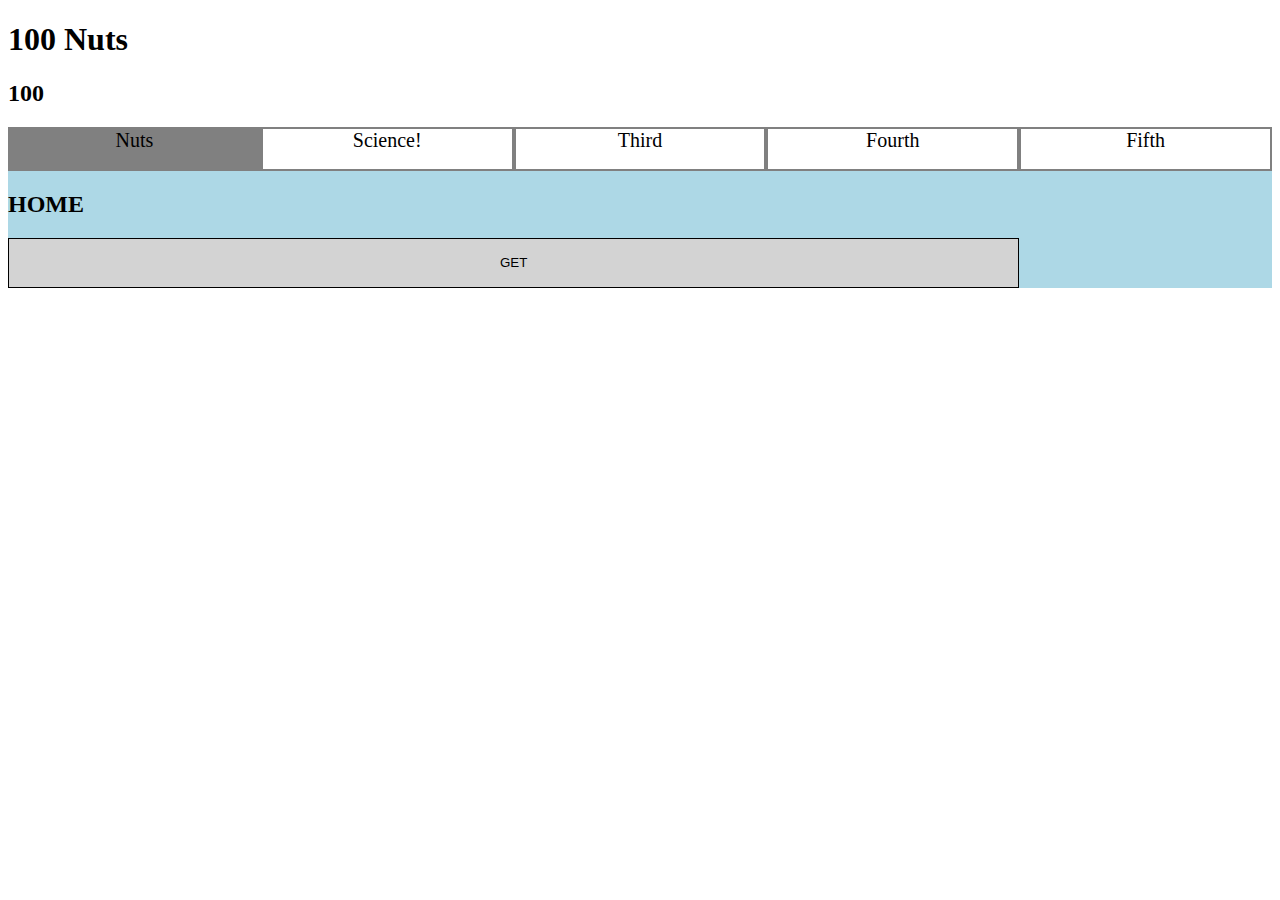
==== index2.html @ 5a5a3cb2 "Farm and buy working. Cost increase is good." ====
<!DOCTYPE html>
<html>

<head>
  <meta charset="utf-8">
  <meta name="viewport" content="width=device-width">
  <title>Nuts</title>
  <link href="style/style.css" rel="stylesheet" type="text/css" />
  <script defer src="js/main.js"></script>
</head>

<body>
  <header>
    <h1><span id="total">0</span> Nuts </h1>
    <h2><span id="debug-total">-</span></h2>
  </header>
  <nav>
    <div class="tabs active" id="home">Nuts</div>
    <div class="tabs" id="science">Science!</div>
    <div class="tabs" id="third">Third</div>
    <div class="tabs" id="fourth">Fourth</div>
    <div class="tabs" id="fifth">Fifth</div>
  </nav>
  <main>
    <div class="tab-content active" id="home-content">
      <h2>HOME</h2>
      <button id="get-nuts">GET</button>
      <div class="workers">
        <div class="farm-div row hidden">
          <button type="button" class="worker-button" id="buy-farm" disabled>BUY FARM
            <br>Cost:<span class="cost">50</span> Current:<span class="owned">1</span></button>
          <div class="indicator" id="farm-indicator">//--//</div>
        </div>
      </div>
    </div>
    <div class="tab-content hidden" id="science-content">
      <h2>Science!</h2>
      <button type="button" class="up-value" id="get-val">Increase Get value
        <br>Cost: <span class="cost">100</span> Current: <span class="current">1</span> Multi: <span class="multi">1</span></button>

      <div class="farm-science row hidden">
        <button type="button" class="sci-value" disabled>BUY FARM
          <br>Cost:<span class="cost">50</span> Current:<span class="owned">1</span></button>
        <div class="indicator" id="farm-indicator">//--//</div>
      </div>
    </div>
    <div class="tab-content hidden" id="third-content">
      <h2>Third</h2>
    </div>
    <div class="tab-content hidden" id="fourth-content">
      <h2>Fourth</h2>
    </div>
    <div class="tab-content hidden" id="fifth-content">
      <h2>Fifth</h2>
    </div>
</body>

</html>
---- style/style.css ----
body {
  box-sizing: border-box;
}

nav {
  display: flex;
  align-items: center;
  align-content: center;
  justify-content: center;

}

.tabs {
  border: 2px solid gray;
  font-size: 20px;
  height: 40px;
  text-align: center;
  width: 20em;
}

.tabs:hover {
  border-color: white;
  background-color: lightgray;
}

.tabs.active {
  background-color: gray;
}

.tab-content.active {
  background-color: lightblue;
  display: grid;
}

.hidden {
  display: none;
}

button {
  border: 1px solid black;
  background: lightgray;
  height: 50px;

}

.indicator {
  border: 1px solid black;
  background: lightgray;
  height: 48px;
  flex-grow: 1;
}

.row {
  display: none;
  flex-direction: row;
  margin: 5px;
}

button.up-value {
  width: 40%;
  text-align: left;
}

span#cost,
span#current {

  align-self: right;
}

#get-nuts {
  width: 80%;
}
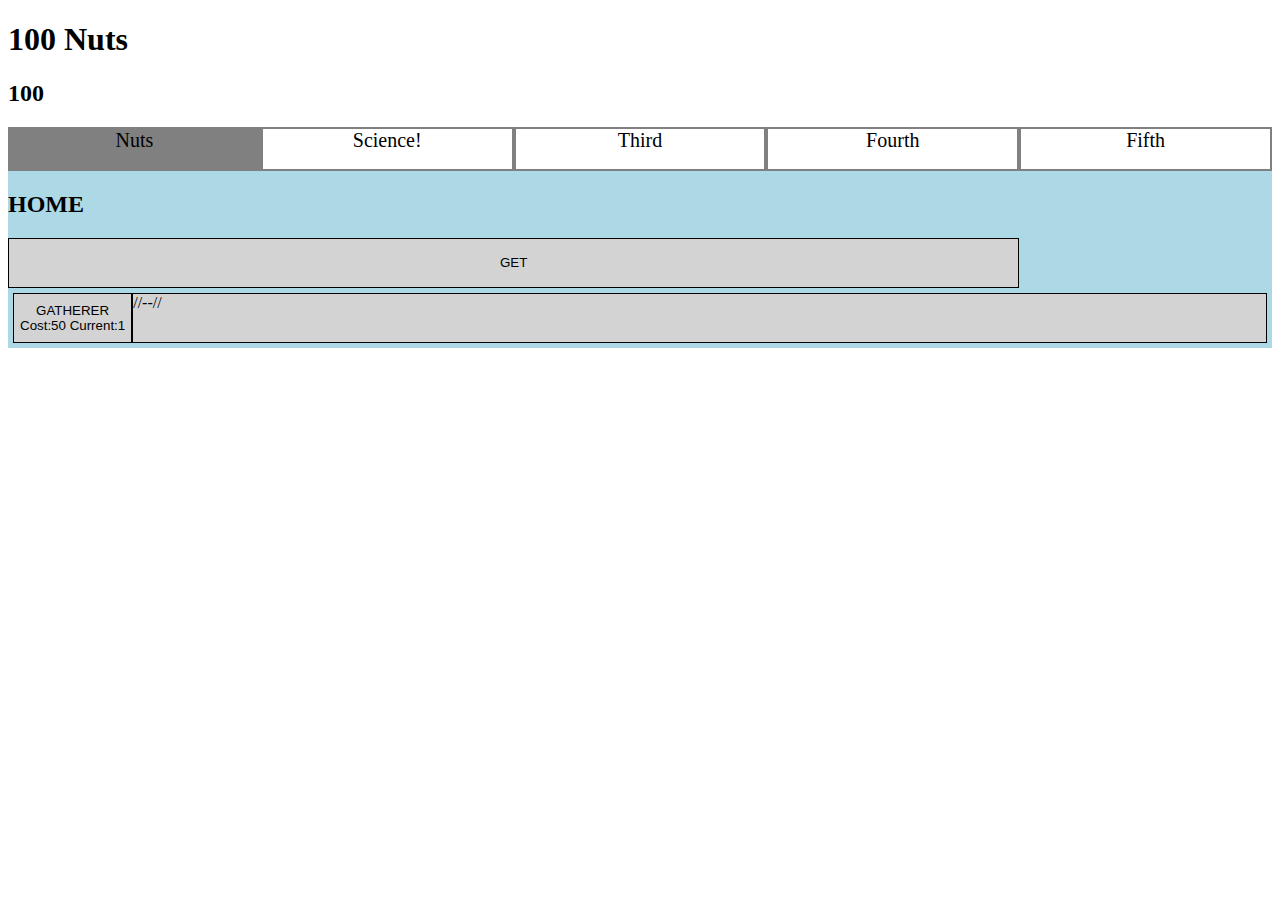
==== commit 4eacabac: "Added more workers" ====
--- a/index2.html
+++ b/index2.html
@@ -26,10 +26,25 @@
       <h2>HOME</h2>
       <button id="get-nuts">GET</button>
       <div class="workers">
-        <div class="farm-div row hidden">
-          <button type="button" class="worker-button" id="buy-farm" disabled>BUY FARM
+        <div class="w1-div row hidden">
+          <button type="button" class="worker-button" id="buy-w1" disabled>GATHERER
             <br>Cost:<span class="cost">50</span> Current:<span class="owned">1</span></button>
-          <div class="indicator" id="farm-indicator">//--//</div>
+          <div class="indicator" id="w1-indicator">//--//</div>
+        </div>
+        <div class="w2-div row hidden">
+          <button type="button" class="worker-button" id="buy-w2" disabled>SCAVENGER
+            <br>Cost:<span class="cost">250</span> Current:<span class="owned">1</span></button>
+          <div class="indicator" id="w2-indicator">//--//</div>
+        </div>
+        <div class="w3-div row hidden">
+          <button type="button" class="worker-button" id="buy-w3" disabled>ROCK THROWER
+            <br>Cost:<span class="cost">50</span> Current:<span class="owned">1</span></button>
+          <div class="indicator" id="w3-indicator">//--//</div>
+        </div>
+        <div class="w4-div row hidden">
+          <button type="button" class="worker-button" id="buy-w4" disabled>BUY FARM
+            <br>Cost:<span class="cost">50</span> Current:<span class="owned">1</span></button>
+          <div class="indicator" id="w4-indicator">//--//</div>
         </div>
       </div>
     </div>
--- a/style/style.css
+++ b/style/style.css
@@ -32,9 +32,6 @@
   display: grid;
 }
 
-.hidden {
-  display: none;
-}
 
 button {
   border: 1px solid black;
@@ -51,9 +48,13 @@
 }
 
 .row {
-  display: none;
+  display: flex;
   flex-direction: row;
   margin: 5px;
+}
+
+.hidden {
+  display: none;
 }
 
 button.up-value {
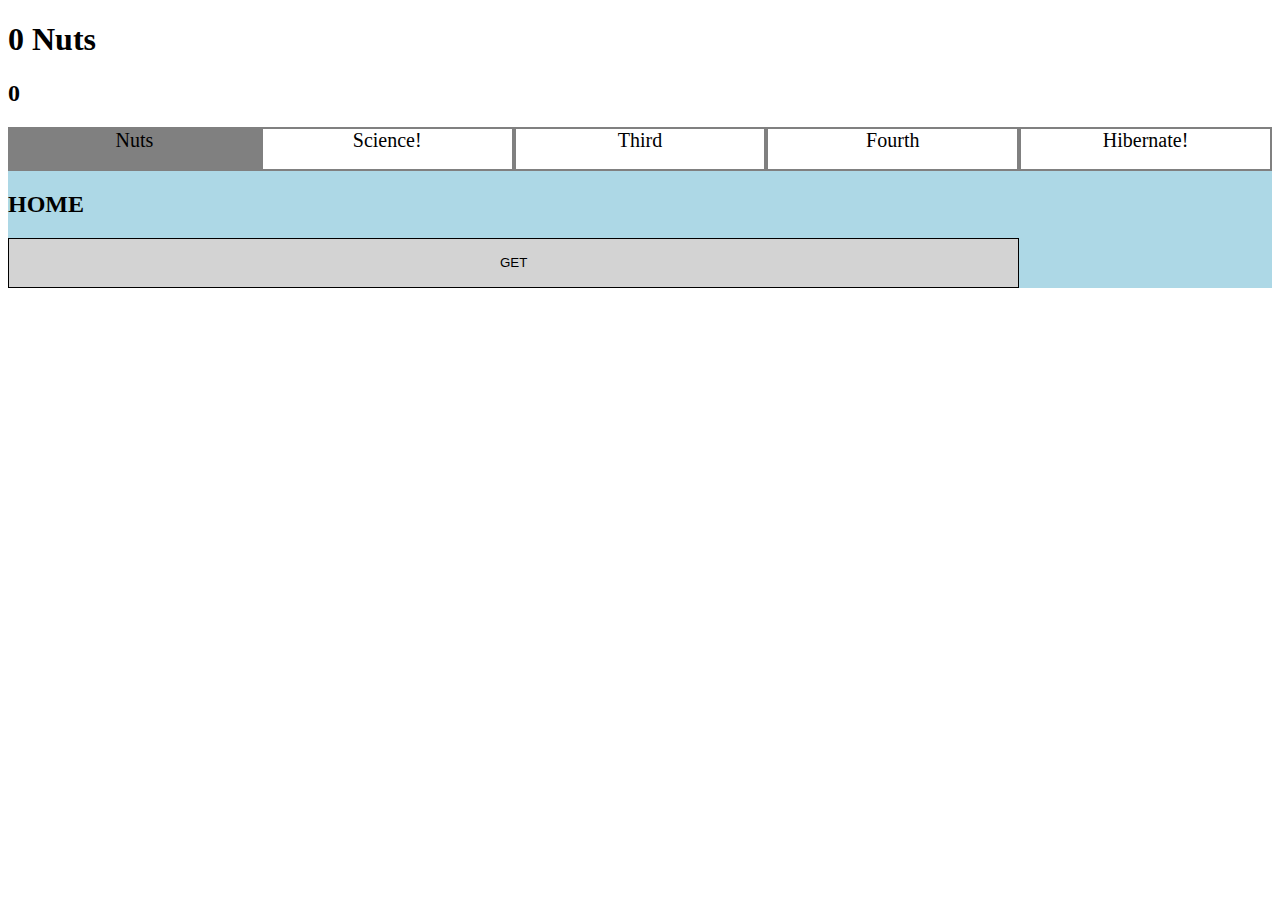
==== commit 8410f4d7: "Hibernate feature working" ====
--- a/index2.html
+++ b/index2.html
@@ -19,7 +19,7 @@
     <div class="tabs" id="science">Science!</div>
     <div class="tabs" id="third">Third</div>
     <div class="tabs" id="fourth">Fourth</div>
-    <div class="tabs" id="fifth">Fifth</div>
+    <div class="tabs" id="hibernate">Hibernate!</div>
   </nav>
   <main>
     <div class="tab-content active" id="home-content">
@@ -33,17 +33,17 @@
         </div>
         <div class="w2-div row hidden">
           <button type="button" class="worker-button" id="buy-w2" disabled>SCAVENGER
-            <br>Cost:<span class="cost">250</span> Current:<span class="owned">1</span></button>
+            <br>Cost:<span class="cost">500</span> Current:<span class="owned">1</span></button>
           <div class="indicator" id="w2-indicator">//--//</div>
         </div>
         <div class="w3-div row hidden">
           <button type="button" class="worker-button" id="buy-w3" disabled>ROCK THROWER
-            <br>Cost:<span class="cost">50</span> Current:<span class="owned">1</span></button>
+            <br>Cost:<span class="cost">2.50k</span> Current:<span class="owned">1</span></button>
           <div class="indicator" id="w3-indicator">//--//</div>
         </div>
         <div class="w4-div row hidden">
           <button type="button" class="worker-button" id="buy-w4" disabled>BUY FARM
-            <br>Cost:<span class="cost">50</span> Current:<span class="owned">1</span></button>
+            <br>Cost:<span class="cost">10.00k</span> Current:<span class="owned">1</span></button>
           <div class="indicator" id="w4-indicator">//--//</div>
         </div>
       </div>
@@ -65,8 +65,9 @@
     <div class="tab-content hidden" id="fourth-content">
       <h2>Fourth</h2>
     </div>
-    <div class="tab-content hidden" id="fifth-content">
-      <h2>Fifth</h2>
+    <div class="tab-content hidden" id="hibernate-content">
+      <h2>Hibernate</h2>
+      <button type="button" class="hibernate" id="hibernate">HIBERNATE</button>
     </div>
 </body>
 
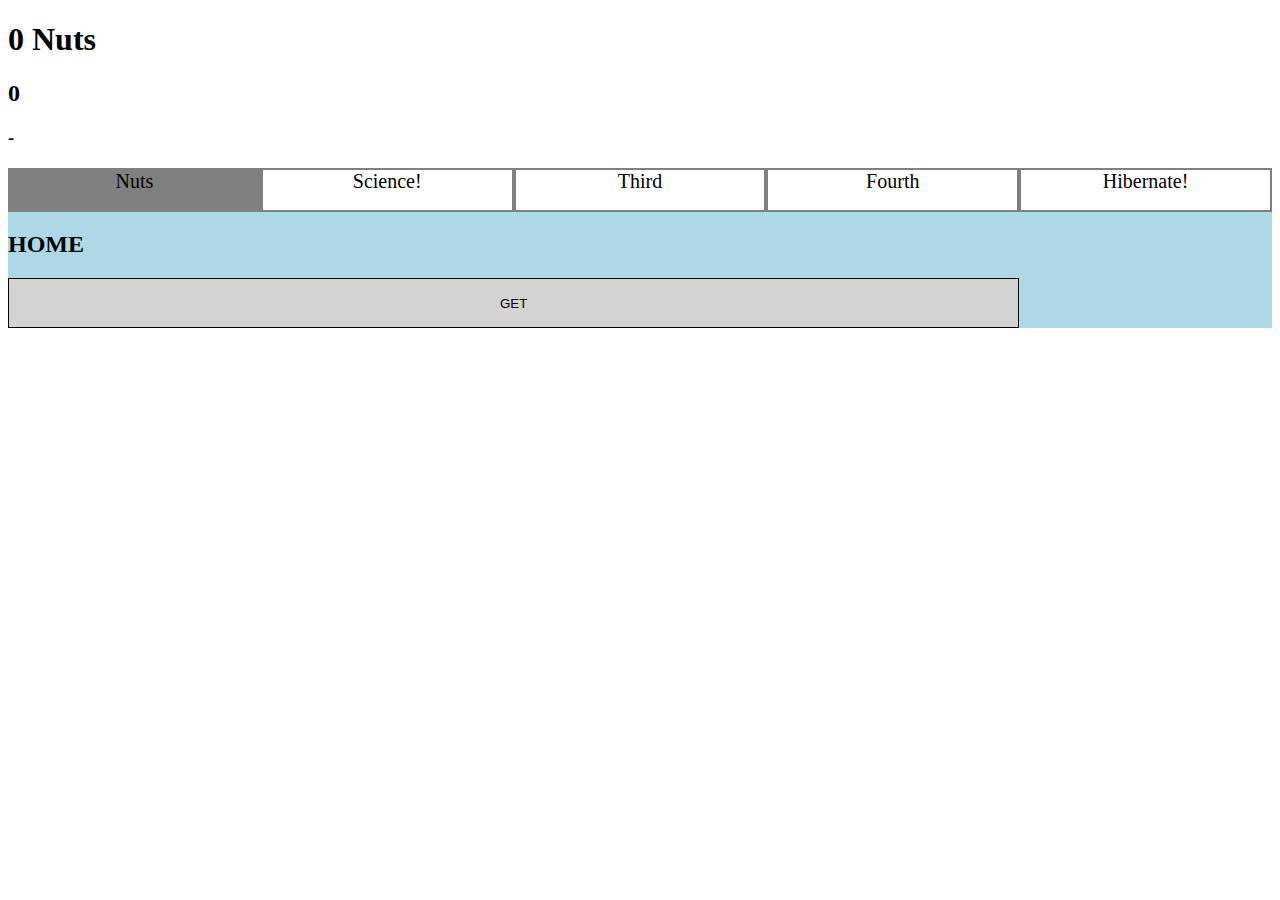
==== commit e5c1a8fa: "Changed cost factors. Changed GN." ====
--- a/index2.html
+++ b/index2.html
@@ -13,6 +13,7 @@
   <header>
     <h1><span id="total">0</span> Nuts </h1>
     <h2><span id="debug-total">-</span></h2>
+    <h3 id="nuts-running">-</h3>
   </header>
   <nav>
     <div class="tabs active" id="home">Nuts</div>
@@ -68,6 +69,11 @@
     <div class="tab-content hidden" id="hibernate-content">
       <h2>Hibernate</h2>
       <button type="button" class="hibernate" id="hibernate">HIBERNATE</button>
+      <div class="hibernate-info hidden" id="hibernate-info">
+        <h3>If you hibernate, you will receive:</h3>
+        <h2 id="gn-preview">0</h2>
+
+      </div>
     </div>
 </body>
 
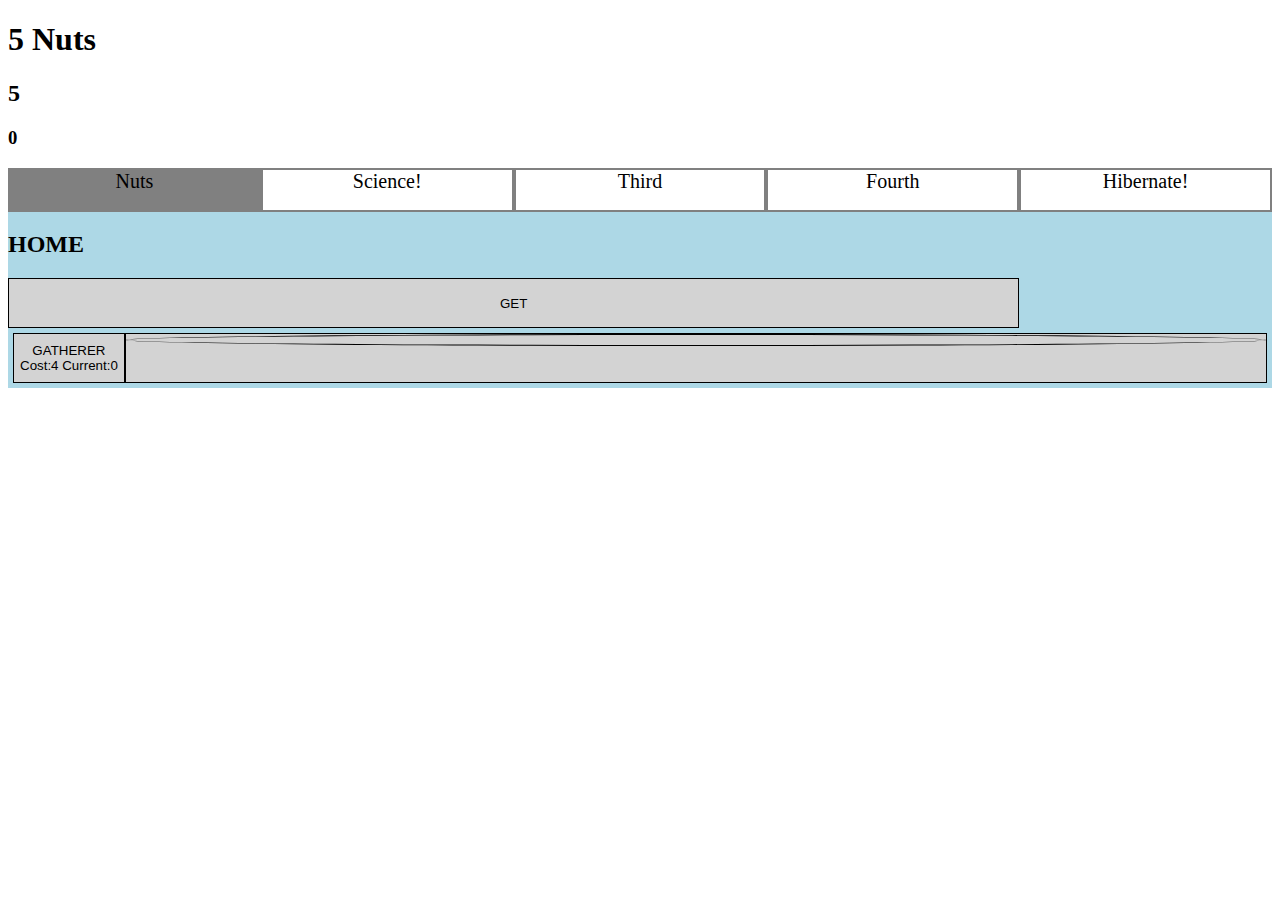
==== commit 17722dbe: "THE REFACTOR IS LIVE" ====
--- a/index2.html
+++ b/index2.html
@@ -5,6 +5,8 @@
   <meta charset="utf-8">
   <meta name="viewport" content="width=device-width">
   <title>Nuts</title>
+  <link href="https://stackpath.bootstrapcdn.com/bootstrap/4.5.0/css/bootstrap.min.css" rel="stylesheet"
+    integrity="sha384-9aIt2nRpC12Uk9gS9baDl411NQApFmC26EwAOH8WgZl5MYYxFfc+NcPb1dKGj7Sk" crossorigin="anonymous">
   <link href="style/style.css" rel="stylesheet" type="text/css" />
   <script defer src="js/main.js"></script>
 </head>
@@ -30,7 +32,12 @@
         <div class="w1-div row hidden">
           <button type="button" class="worker-button" id="buy-w1" disabled>GATHERER
             <br>Cost:<span class="cost">50</span> Current:<span class="owned">1</span></button>
-          <div class="indicator" id="w1-indicator">//--//</div>
+          <div class="indicator">
+            <div class="progress-container">
+              <div class="progress-bar" id="w1-progress" style='width: 0%; transition-duration: 100ms;'></div>
+            </div>
+            <span id="w1-indicator"></span>
+          </div>
         </div>
         <div class="w2-div row hidden">
           <button type="button" class="worker-button" id="buy-w2" disabled>SCAVENGER
@@ -72,7 +79,7 @@
       <div class="hibernate-info hidden" id="hibernate-info">
         <h3>If you hibernate, you will receive:</h3>
         <h2 id="gn-preview">0</h2>
-
+        <button></button>
       </div>
     </div>
 </body>
--- a/style/style.css
+++ b/style/style.css
@@ -71,3 +71,15 @@
 #get-nuts {
   width: 80%;
 }
+
+.progress-container {
+  height: 10px;
+  border: 1px solid black;
+  border-radius: 50%;
+}
+
+.progress-bar {
+  background-color: blueviolet;
+  height: 10px;
+  width: 100%;
+}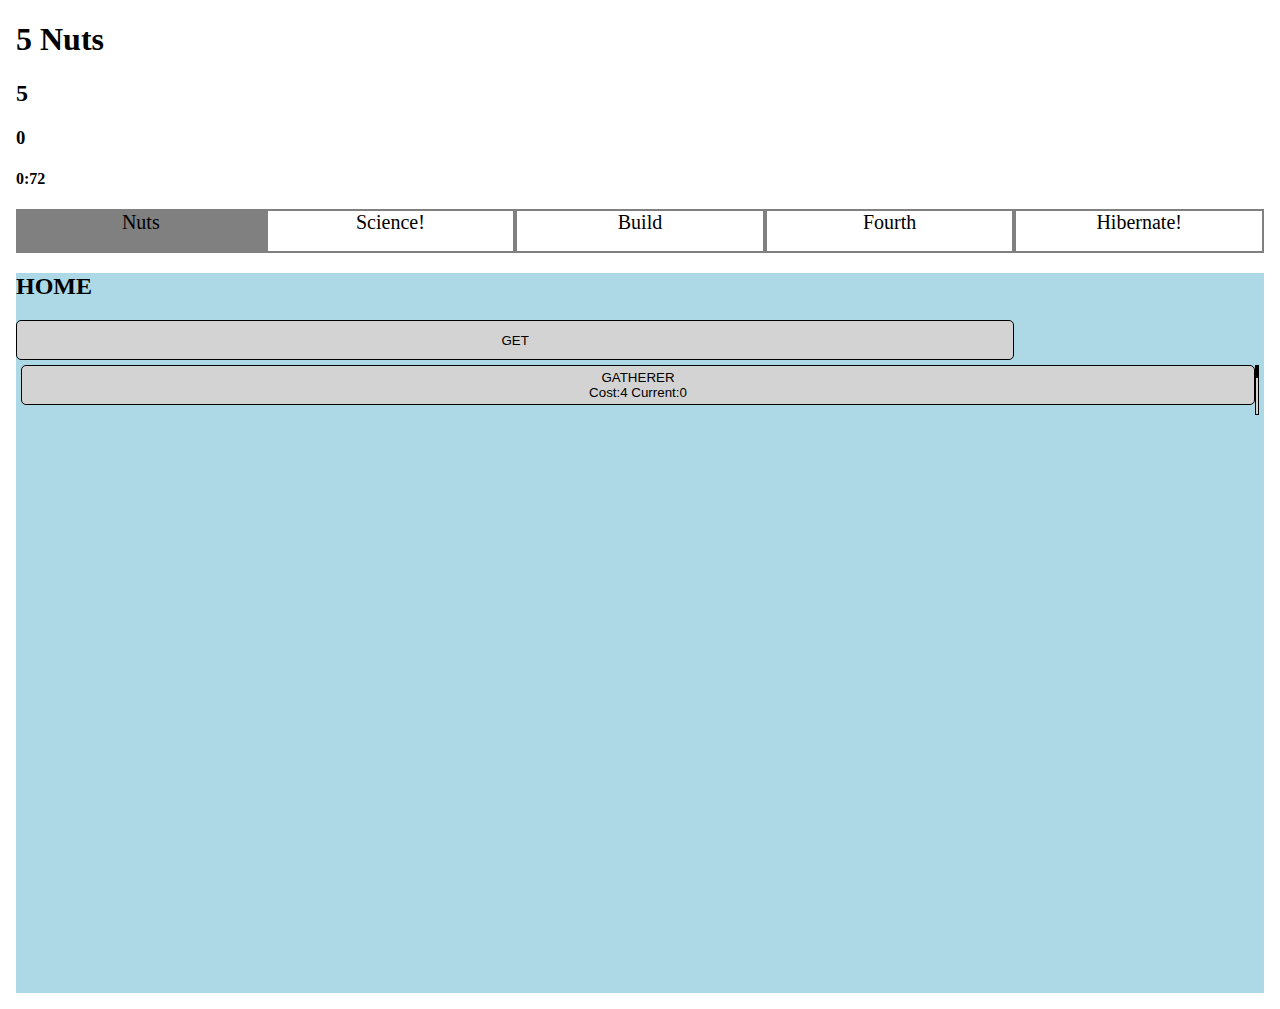
==== commit a36ac6d9: "I literally can't stop" ====
--- a/index2.html
+++ b/index2.html
@@ -16,11 +16,12 @@
     <h1><span id="total">0</span> Nuts </h1>
     <h2><span id="debug-total">-</span></h2>
     <h3 id="nuts-running">-</h3>
+    <h4 id="clock">0:00</h4>
   </header>
   <nav>
     <div class="tabs active" id="home">Nuts</div>
     <div class="tabs" id="science">Science!</div>
-    <div class="tabs" id="third">Third</div>
+    <div class="tabs" id="build">Build</div>
     <div class="tabs" id="fourth">Fourth</div>
     <div class="tabs" id="hibernate">Hibernate!</div>
   </nav>
@@ -42,7 +43,12 @@
         <div class="w2-div row hidden">
           <button type="button" class="worker-button" id="buy-w2" disabled>SCAVENGER
             <br>Cost:<span class="cost">500</span> Current:<span class="owned">1</span></button>
-          <div class="indicator" id="w2-indicator">//--//</div>
+          <div class="indicator" id="w2-indicator">
+            <div class="progress-container">
+              <div class="progress-bar" id="w1-progress" style='width: 0%; transition-duration: 100ms;'></div>
+            </div>
+            <span id="w2-indicator">//--//</span>
+          </div>
         </div>
         <div class="w3-div row hidden">
           <button type="button" class="worker-button" id="buy-w3" disabled>ROCK THROWER
@@ -67,8 +73,18 @@
         <div class="indicator" id="farm-indicator">//--//</div>
       </div>
     </div>
-    <div class="tab-content hidden" id="third-content">
-      <h2>Third</h2>
+    <div class="tab-content hidden" id="build-content">
+      <div class="flex-wrap">
+        <div id="building-buy">
+          <button class="building-button">
+            <h4>SHED</h4>
+            <p>10.00k NUTS</p>
+          </button>
+        </div>
+        <div id="building-menu">
+          <h2>Click on a building for more info!</h2>
+        </div>
+      </div>
     </div>
     <div class="tab-content hidden" id="fourth-content">
       <h2>Fourth</h2>
--- a/style/style.css
+++ b/style/style.css
@@ -1,5 +1,6 @@
 body {
   box-sizing: border-box;
+  margin: 1em;
 }
 
 nav {
@@ -7,7 +8,6 @@
   align-items: center;
   align-content: center;
   justify-content: center;
-
 }
 
 .tabs {
@@ -29,15 +29,16 @@
 
 .tab-content.active {
   background-color: lightblue;
-  display: grid;
+  height: 80vh;
 }
 
 
 button {
   border: 1px solid black;
   background: lightgray;
-  height: 50px;
-
+  border-radius: 5px;
+  width: 100%;
+  height: 3em;
 }
 
 .indicator {
@@ -75,11 +76,67 @@
 .progress-container {
   height: 10px;
   border: 1px solid black;
-  border-radius: 50%;
+  /* border-radius: 50%; */
 }
 
 .progress-bar {
   background-color: blueviolet;
   height: 10px;
   width: 100%;
+}
+
+.flex-wrap {
+  display: flex;
+}
+
+.jobsite-button {
+  border: 1px solid black;
+  background: lightgray;
+  height: auto;
+  padding: auto;
+}
+
+#jobless {
+  display: flex;
+}
+
+.job-square {
+  font-size: 4em;
+}
+
+.found {
+  font-size: 20px;
+  position: relative;
+  top: -2em;
+}
+
+#jobsite-buy {
+  display: flex;
+  flex-direction: column;
+  width: 30%;
+}
+
+#jobsite-card {
+  width: 70%;
+}
+
+#job-available {
+  display: flex;
+}
+
+@keyframes found-nut {
+  from {
+    opacity: 1;
+    top: -2em;
+  }
+  to {
+    opacity: 0;
+    top: -4em;
+  }
+}
+
+.found-animation {
+  animation: found-nut;
+  animation-duration: 600ms;
+
 }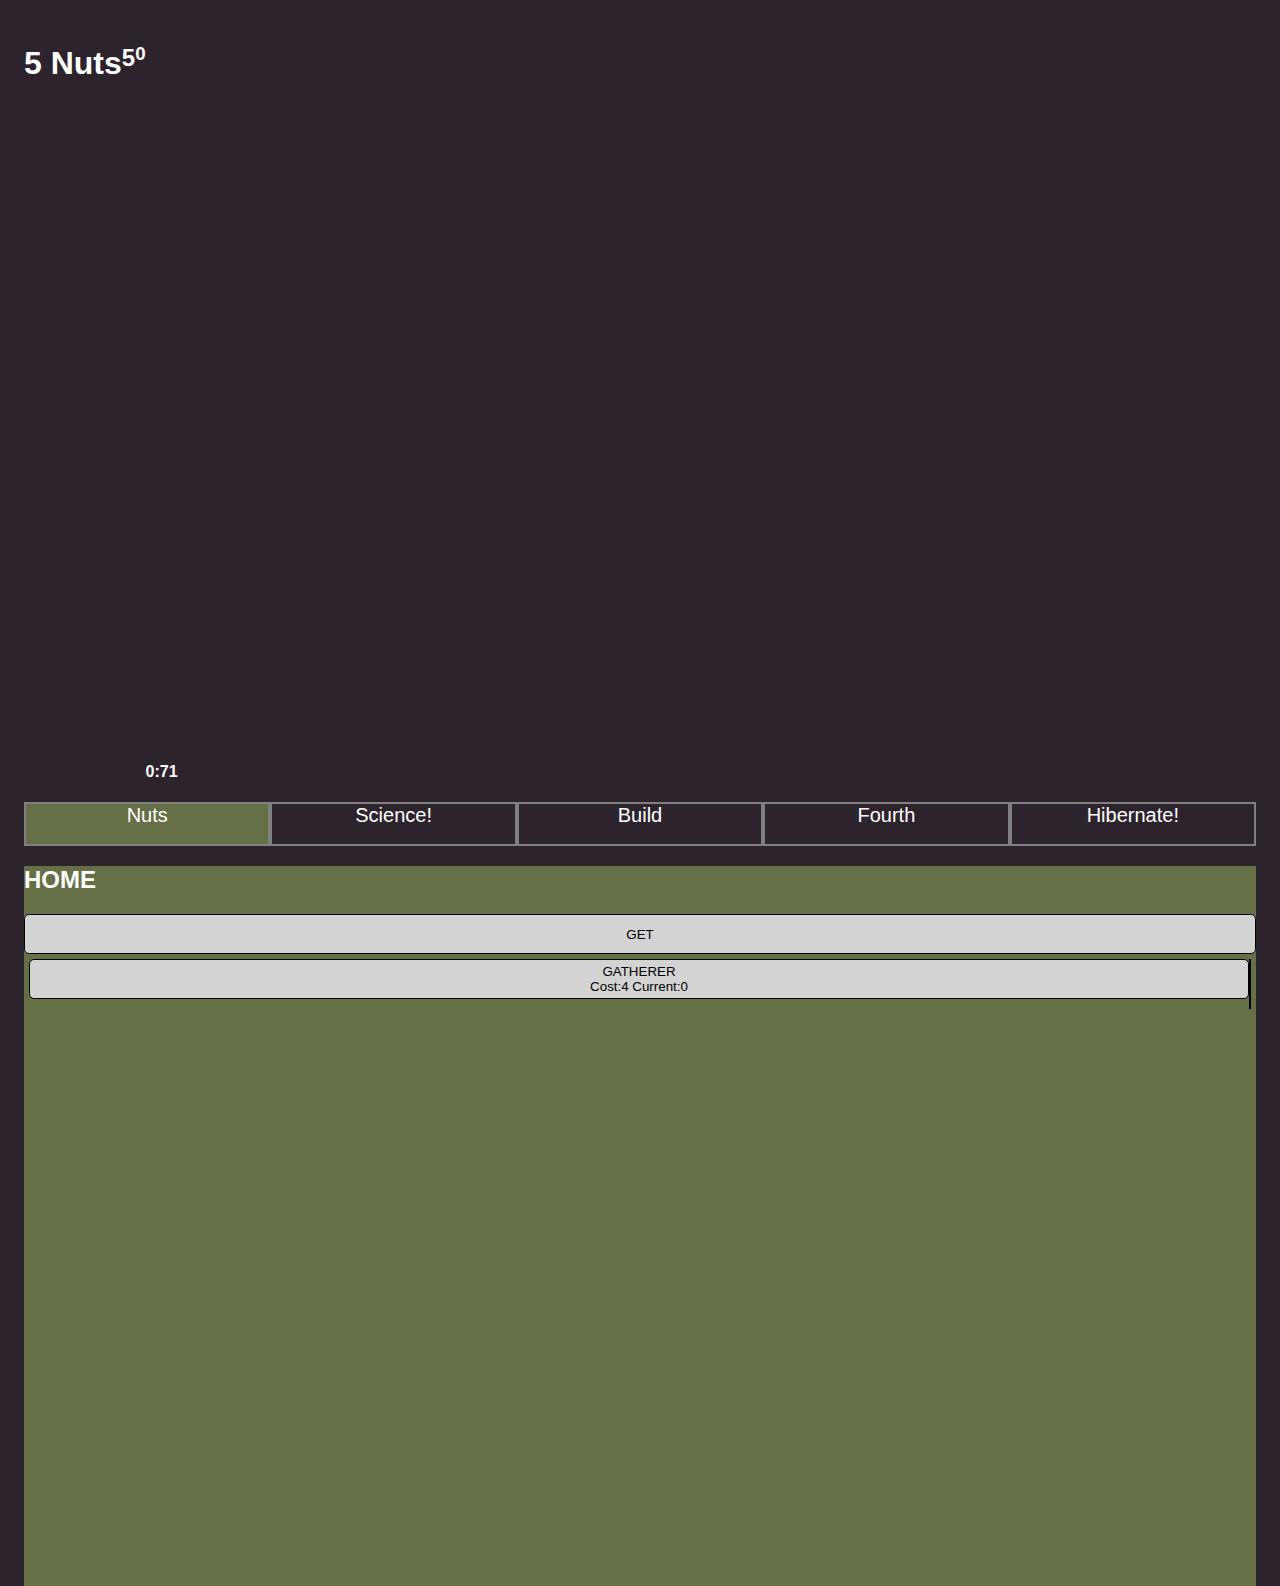
==== commit e0cfa5f4: "Add Thinkers" ====
--- a/index2.html
+++ b/index2.html
@@ -5,8 +5,6 @@
   <meta charset="utf-8">
   <meta name="viewport" content="width=device-width">
   <title>Nuts</title>
-  <link href="https://stackpath.bootstrapcdn.com/bootstrap/4.5.0/css/bootstrap.min.css" rel="stylesheet"
-    integrity="sha384-9aIt2nRpC12Uk9gS9baDl411NQApFmC26EwAOH8WgZl5MYYxFfc+NcPb1dKGj7Sk" crossorigin="anonymous">
   <link href="style/style.css" rel="stylesheet" type="text/css" />
   <script defer src="js/main.js"></script>
 </head>
--- a/style/style.css
+++ b/style/style.css
@@ -1,34 +1,61 @@
+:root {
+  --umber: #634F44;
+  --dark-green: #424221;
+  --green: #657046;
+  --raisin: #2D232C;
+  --khaki: #DEA28C;
+}
+
 body {
   box-sizing: border-box;
-  margin: 1em;
-}
-
-nav {
-  display: flex;
+  padding: 1em;
+  background: var(--raisin);
+  color: white;
+  font-family: -apple-system,BlinkMacSystemFont,"Segoe UI",Roboto,"Helvetica Neue",Arial,"Noto Sans",sans-serif,"Apple Color Emoji","Segoe UI Emoji","Segoe UI Symbol","Noto Color Emoji";
+  height: 100vh;
+}
+
+.container {
+  display: flex;
+  flex-direction: row;
   align-items: center;
   align-content: center;
   justify-content: center;
+  width: 100%;
+  border: 2px solid gray
+}
+
+.thinkings-wrap {
+  display: flex;
+  flex-direction: column;
+}
+
+nav {
+  display: flex;
+  align-items: center;
+  align-content: center;
+  justify-content: center;
 }
 
 .tabs {
   border: 2px solid gray;
   font-size: 20px;
-  height: 40px;
+  height: 2em;
   text-align: center;
   width: 20em;
 }
 
-.tabs:hover {
+.unlocked:hover {
   border-color: white;
   background-color: lightgray;
 }
 
 .tabs.active {
-  background-color: gray;
+  background-color: var(--green);
 }
 
 .tab-content.active {
-  background-color: lightblue;
+  background-color: var(--green);
   height: 80vh;
 }
 
@@ -58,45 +85,33 @@
   display: none;
 }
 
-button.up-value {
-  width: 40%;
-  text-align: left;
-}
-
-span#cost,
-span#current {
-
-  align-self: right;
-}
-
-#get-nuts {
-  width: 80%;
-}
-
-.progress-container {
-  height: 10px;
-  border: 1px solid black;
-  /* border-radius: 50%; */
-}
-
-.progress-bar {
-  background-color: blueviolet;
-  height: 10px;
-  width: 100%;
-}
 
 .flex-wrap {
   display: flex;
 }
 
-.jobsite-button {
-  border: 1px solid black;
-  background: lightgray;
-  height: auto;
-  padding: auto;
+#reports {
+  width: 60%;
+  display: flex;
+  flex-direction: column;
+}
+
+#report-small {
+  align-self: end;
+}
+
+#stats {
+  display: flex;
+  width: 50%;
+  justify-content: space-between;
+  padding: 1em;
 }
 
 #jobless {
+  display: flex;
+}
+
+header {
   display: flex;
 }
 
@@ -110,14 +125,103 @@
   top: -2em;
 }
 
-#jobsite-buy {
-  display: flex;
-  flex-direction: column;
-  width: 30%;
-}
-
-#jobsite-card {
-  width: 70%;
+.icon {
+  font-size: 4em;
+  height: 100px;
+  width: 100px;
+  text-align: center;
+}
+
+.hat-icon {
+  position: relative;
+  font-size: 0.5em;
+  top: -3.2em;
+  left: -0.4em; 
+}
+
+.add-squirrel-icon {
+  font-size: 4em;
+  margin-left: 1em;
+  height: 100px;
+  width: 100px;
+  text-align: center;
+}
+
+.add-squirrel:hover {
+  cursor: pointer;
+  background-color: #7a845f;
+  border-radius: 10%;
+  border: 2px solid var(--dark-green)
+}
+
+.overlay-icon {
+  font-size: 0.5em;
+  position: relative;
+  top: -1.7em;
+  left: 0.5em;
+}
+
+.remove-icon {
+  font-size: 0.5em;
+  position: relative;
+  top: -2.9em;
+  left: 0.7em;
+}
+
+.job-icon {
+  font-size: 0.5em;
+  position: relative;
+  top: -50px;
+  left: 0;
+  height: 50px;
+  width: 50px;
+}
+
+.jobs {
+  display: flex;
+  flex-direction: column;
+}
+
+.jobsite {
+  display: flex;
+  flex-direction: row;
+  width: 100%;
+  height: 5em;
+}
+
+
+.jobsite-buy {
+  background-color: azure;
+  border: 2px solid black;
+  display: flex;
+  flex-direction: row;
+  width: 60%;
+}
+
+.jobsite-btn {
+  width: 40%;
+  height: 100%;
+  display: flex;
+  flex-direction: column;
+}
+
+.jobsite-jobs {
+  width: 50%;
+  height: 100%;
+  display: flex;
+  flex-direction: row;
+}
+
+.jobsite-remove {
+  width: 10%;
+  font-size: 4em;
+  display: flex;
+  align-items: center;
+}
+
+.jobsite-name {
+  width: 60%;
+  font-size: 300%;
 }
 
 #job-available {
@@ -135,8 +239,27 @@
   }
 }
 
+
 .found-animation {
   animation: found-nut;
   animation-duration: 600ms;
-
+}
+
+.mirror {
+  transform: scaleX(-1);
+}
+
+.fade-out {
+  visibility: hidden;
+  opacity: 0;
+  transition: visibility 0s 200ms, opacity 200ms linear;
+}
+
+.locked {
+  background-color: var(--dark-green);
+}
+
+#clock {
+  margin-top: 60%;
+  text-align: right;
 }